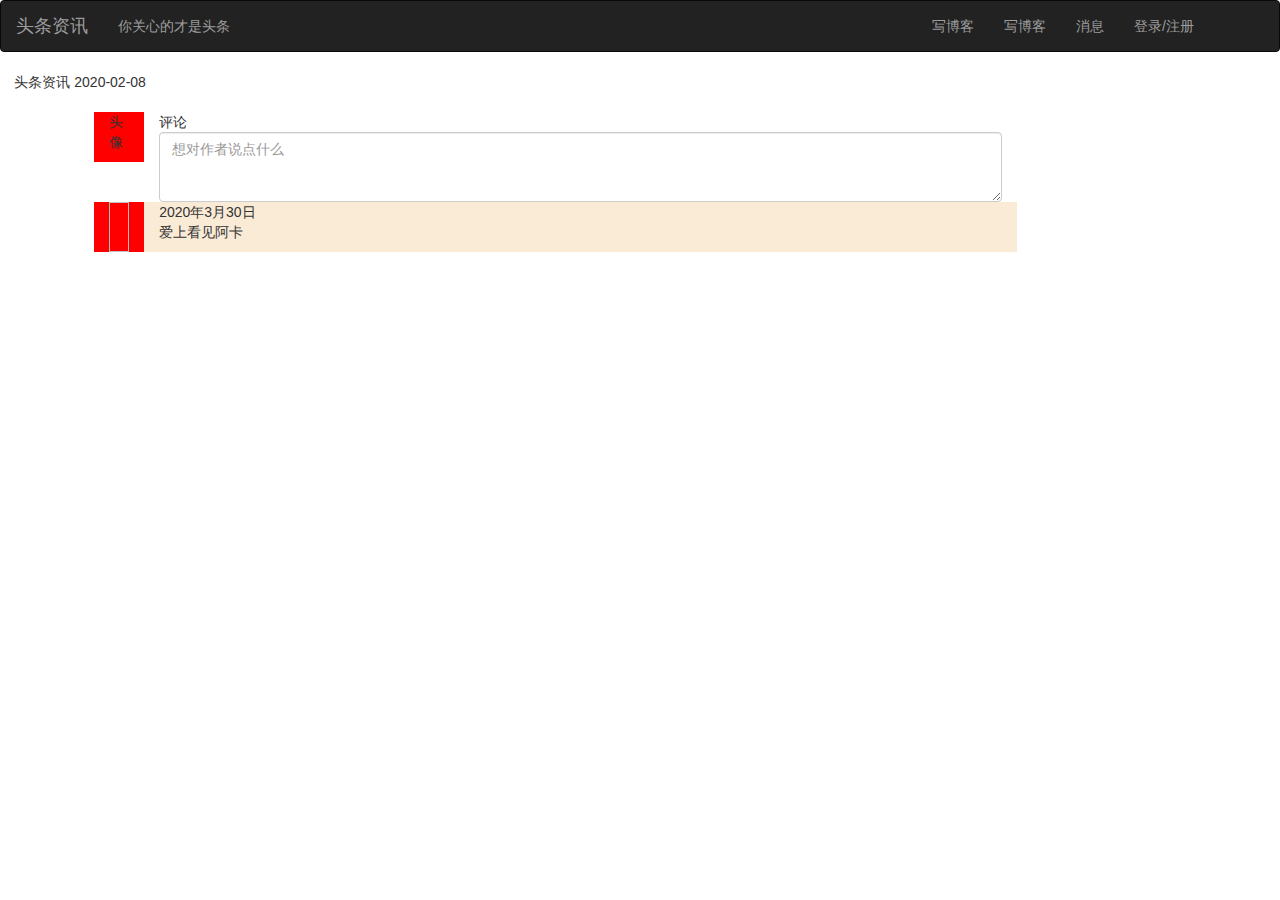
==== src/main/resources/templates/detail.html @ 4dbe5bbf "添加评论功能" ====
<!DOCTYPE html>
<html lang="en" xmlns:th="http://www.w3.org/1999/xhtml">
<head>
    <meta charset="UTF-8">
    <title>详情</title>
    <script src="https://cdn.jsdelivr.net/npm/jquery@1.12.4/dist/jquery.min.js"></script>
    <script src="https://cdn.jsdelivr.net/npm/bootstrap@3.3.7/dist/js/bootstrap.min.js"></script>
    <link href="https://cdn.jsdelivr.net/npm/bootstrap@3.3.7/dist/css/bootstrap.min.css" rel="stylesheet">
    <link rel="stylesheet" href="css/头条.css">
    <link rel="stylesheet" href="css/csdn.css">
</head>
<body>
<!-- 头部导航 -->
<nav class="navbar navbar-inverse">
    <div class="container-fluid">
        <div class="navbar-header">
            <button type="button" class="navbar-toggle collapsed" data-toggle="collapse"
                    data-target="#bs-example-navbar-collapse-1" aria-expanded="false">
                <span class="sr-only">Toggle navigation</span>
                <span class="icon-bar"></span>
                <span class="icon-bar"></span>
                <span class="icon-bar"></span>
            </button>
            <a class="navbar-brand" href="/">头条资讯</a>
            <p class="navbar-text">你关心的才是头条</p>
        </div>

        <!-- Collect the nav links, forms, and other content for toggling -->
        <div class="collapse navbar-collapse" id="bs-example-navbar-collapse-1">
            <ul class="nav navbar-nav navbar-right">

                <li th:if="${user} == null"><a href="/toLogin">写博客</a></li>
                <li th:if="${user} != null"><a href="/toWrite">写博客</a></li>

                <li class="dropdown xs">
                    <a href="#" class="dropdown-toggle" id="hg" data-toggle="dropdown" role="button"
                       aria-haspopup="true" aria-expanded="false">
                        消息
                    </a>
                    <ul class="dropdown-menu dropdown-menu-list" id="dropdown-menu-list">
                        <li><a href="#">公告</a></li>
                        <li><a href="#">评论</a></li>
                        <li><a href="#">关注</a></li>
                        <li><a href="#">点赞</a></li>
                        <li><a href="#">点赞</a></li>
                        <li><a href="#">私信</a></li>
                        <li><a href="#">回答</a></li>
                        <li><a href="#">系统通知</a></li>
                        <li><a href="#">消息设置</a></li>
                    </ul>
                </li>

                <input type="hidden" id="userId" th:value="${user.getUserId()}">
                <li th:if="${user} == null"><a th:href="@{/toLogin}">登录/注册</a></li>
                <li th:if="${user} != null" class="dropdown xs">
                    <a href="#" class="dropdown-toggle" data-toggle="dropdown" role="button" aria-haspopup="true"
                       aria-expanded="false">
                        <div class="title-img">
                            <img th:src="${user.getHeadUrl()}" width="25px" class="user_tit">
                        </div>
                    </a>
                    <ul class="dropdown-menu dropdown-menu-list">
                        <li><a href="/toEditor">修改头像</a></li>
                        <li role="separator" class="divider"></li>
                        <li><a id="logout" href="/user/logout">退出</a></li>
                    </ul>
                </li>
                <!--                <li><img th:if="${user} != null" th:src="${user.getHeadUrl()}" width="25px" class="user_tit"></img></li>-->
            </ul>
        </div><!-- /.navbar-collapse -->
    </div><!-- /.container-fluid -->
</nav>

<!-- 主体部分 -->
<div class="w">
    <!-- 头条资讯 -->
    <div class="container-fluid hd">
        <div class="row">
            <i class="hd_icon"></i>
            <span class="hd_tt">头条资讯</span>
            <span class="hd_time">2020-02-08</span>
        </div>
    </div>
    <!-- 主体 -->
    <!-- 行 -->
    <div class="row border_bottom">
        <!-- 文字部分 -->
        <div class="col-lg-1 col-md-2 col-xs-2 bd_text">
            <div class="bd_text">
                <input type="hidden" id="blogId" th:value="${blog.getBlogId()}">
                <h1 th:text="${blog.title}"></h1>
                <p th:utext="${blog.article}"></p>
            </div>
        </div>
    </div>
</div>

<div class="row">
    <div class="col-md-1 col-md-offset-1" style="background: red ;width: 50px;height: 50px">头像</div>
    <div class="col-md-8 ">
        <span>评论</span>
        <textarea type="text" class="form-control " id="content" placeholder="想对作者说点什么" style="height: 70px" ></textarea>
        <div style="display: none" id="selectcode">
            <ul class="nav navbar-nav">
                <li class="dropdown">
                    <button href="#" class="dropdown-toggle" data-toggle="dropdown" role="button" aria-haspopup="true" aria-expanded="false">添加代码片段<span class="caret"></span></button>
                    <ul class="dropdown-menu">
                        <li id="HTML"><a href="#">HTML</a></li>
                        <li id="CSS"><a href="#">CSS</a></li>
                        <li id="JS"><a href="#">JS</a></li>
                        <li id="JAVA"><a href="#">JAVA</a></li>
                        <li id="PYTHON"><a href="#">PYTHON</a></li>
                        <li id="PLAIN"><a href="#">其它</a></li>
                    </ul>
                </li>
            </ul>
            <button id="send" style="float: right;background: red;opacity: 0.7;color: whitesmoke">发表评论</button>
        </div>
    </div>

</div>

<div th:if="${mapMap} != null" th:each="map : ${mapMap.values()}" class="row">
    <img th:src="${user.getHeadUrl()}" class="col-md-1 col-md-offset-1" style="background: red ;width: 50px;height: 50px"></img>
    <div style="background: antiquewhite;height: 50px" class="col-md-8 ">
        <date th:text="${map.get('comment').getCreateDate()}">2020年3月30日</date>
        <br>
        <span th:text="${map.get('comment').getContent()}">爱上看见阿卡</span>
    </div>
</div>
<script type="text/javascript">
$(function () {
    var userId = $("#userId").val();
    var blogId = $("#blogId").val();
    $("#send").click(function () {
        $.post({
            url: "/detail",
            dataType: "json",
            data: {
                content: $("#content").val(),
                userId: userId,
                blogId: blogId
            },
            success: function () {
                console.log("success");
                location.href = "/toDetail?blogId="+blogId

                // 下面可以异步
                //getid(id).innerHTML = datastr; 这个是原生js的写法
                //$("#"+id).html(datastr); //这个是jquery写法
            },
            error: function () {
                console.log("error");
            }
        })
    });
});




    var code=document.getElementById("selectcode");
    var content=document.getElementById("content");
    var html=document.getElementById("HTML");
    var css=document.getElementById("CSS");
    var js=document.getElementById("JS");
    var java=document.getElementById("JAVA");
    var python=document.getElementById("PYTHON");
    var plain=document.getElementById("PLAIN");
    content.onfocus=function(){
        code.style.display="block";
    };
    html.onclick=function(){
        content.value=content.value+"[code=html]" + "\n\n"+ "[/code]";
    };
    css.onclick=function(){
        content.value=content.value+"[code=css]" + "\n\n"+ "[/code]";
    };
    js.onclick=function(){
        content.value=content.value+"[code=javascript]" + "\n\n"+ "[/code]";
    };
    java.onclick=function(){
        content.value=content.value+"[code=java]" + "\n\n"+ "[/code]";
    };
    python.onclick=function(){
        content.value=content.value+"[code=python]" + "\n\n"+ "[/code]";
    };
    plain.onclick=function(){
        content.value=content.value+"[code=plain] "+ "\n\n"+ "[/code]";
    }

</script>
</body>
</html>
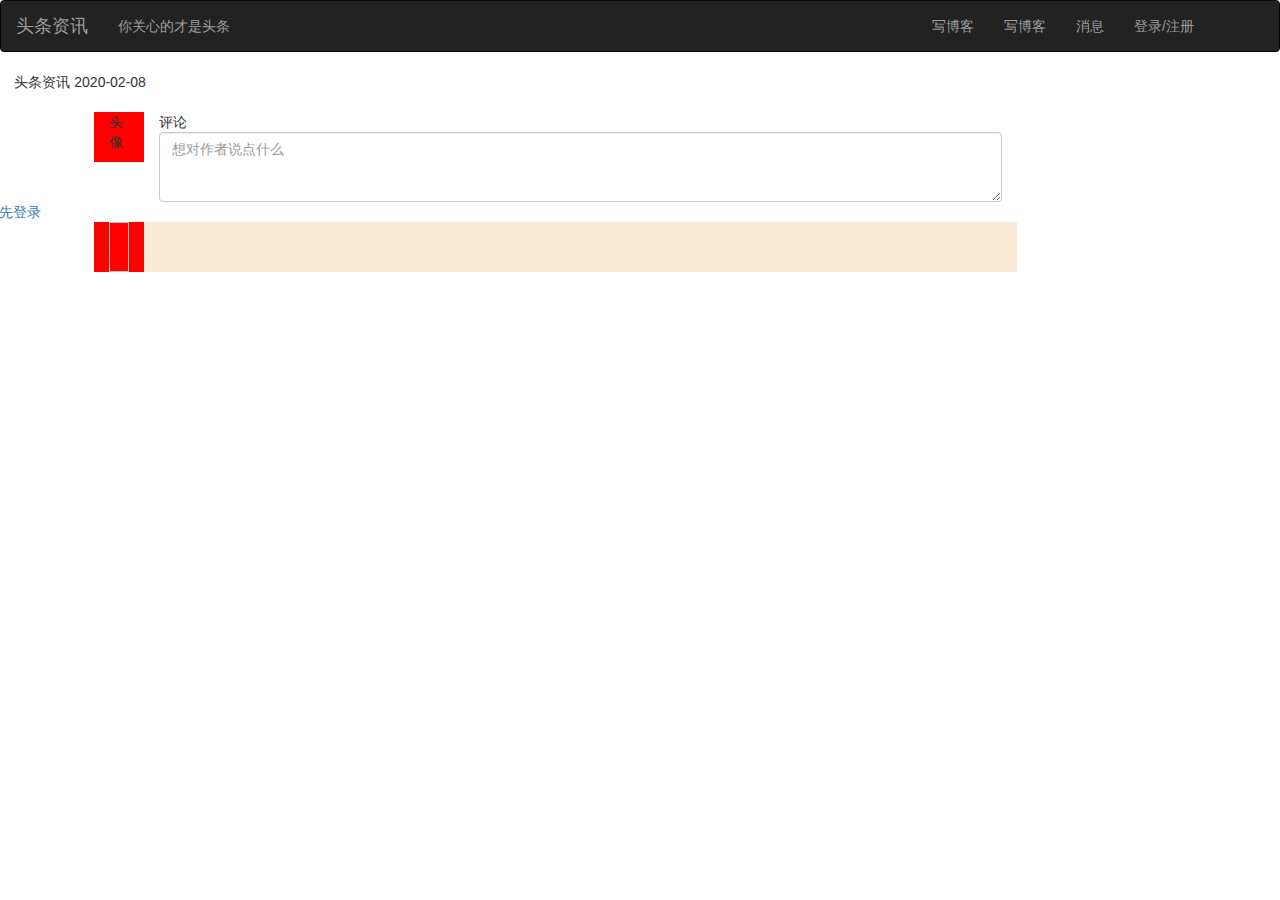
==== commit a4a8f18e: "优化评论功能" ====
--- a/src/main/resources/templates/detail.html
+++ b/src/main/resources/templates/detail.html
@@ -50,7 +50,7 @@
                     </ul>
                 </li>
 
-                <input type="hidden" id="userId" th:value="${user.getUserId()}">
+                <input th:if="${user} != null" type="hidden" id="userId" th:value="${user.getUserId()}">
                 <li th:if="${user} == null"><a th:href="@{/toLogin}">登录/注册</a></li>
                 <li th:if="${user} != null" class="dropdown xs">
                     <a href="#" class="dropdown-toggle" data-toggle="dropdown" role="button" aria-haspopup="true"
@@ -95,7 +95,7 @@
     </div>
 </div>
 
-<div class="row">
+<div th:if="${user} != null" class="row">
     <div class="col-md-1 col-md-offset-1" style="background: red ;width: 50px;height: 50px">头像</div>
     <div class="col-md-8 ">
         <span>评论</span>
@@ -119,13 +119,15 @@
     </div>
 
 </div>
-
+<div th:if="${user} == null" class="row">
+    <a th:href="@{/toLogin}" type="button">请先登录</a>
+</div>
 <div th:if="${mapMap} != null" th:each="map : ${mapMap.values()}" class="row">
-    <img th:src="${user.getHeadUrl()}" class="col-md-1 col-md-offset-1" style="background: red ;width: 50px;height: 50px"></img>
+    <img th:src="${map.get('user').getHeadUrl()}" class="col-md-1 col-md-offset-1" style="background: red ;width: 50px;height: 50px"></img>
     <div style="background: antiquewhite;height: 50px" class="col-md-8 ">
-        <date th:text="${map.get('comment').getCreateDate()}">2020年3月30日</date>
+        <span th:text="${map.get('comment').getCreateDate()}"></span>
         <br>
-        <span th:text="${map.get('comment').getContent()}">爱上看见阿卡</span>
+        <span th:text="${map.get('comment').getContent()}"></span>
     </div>
 </div>
 <script type="text/javascript">
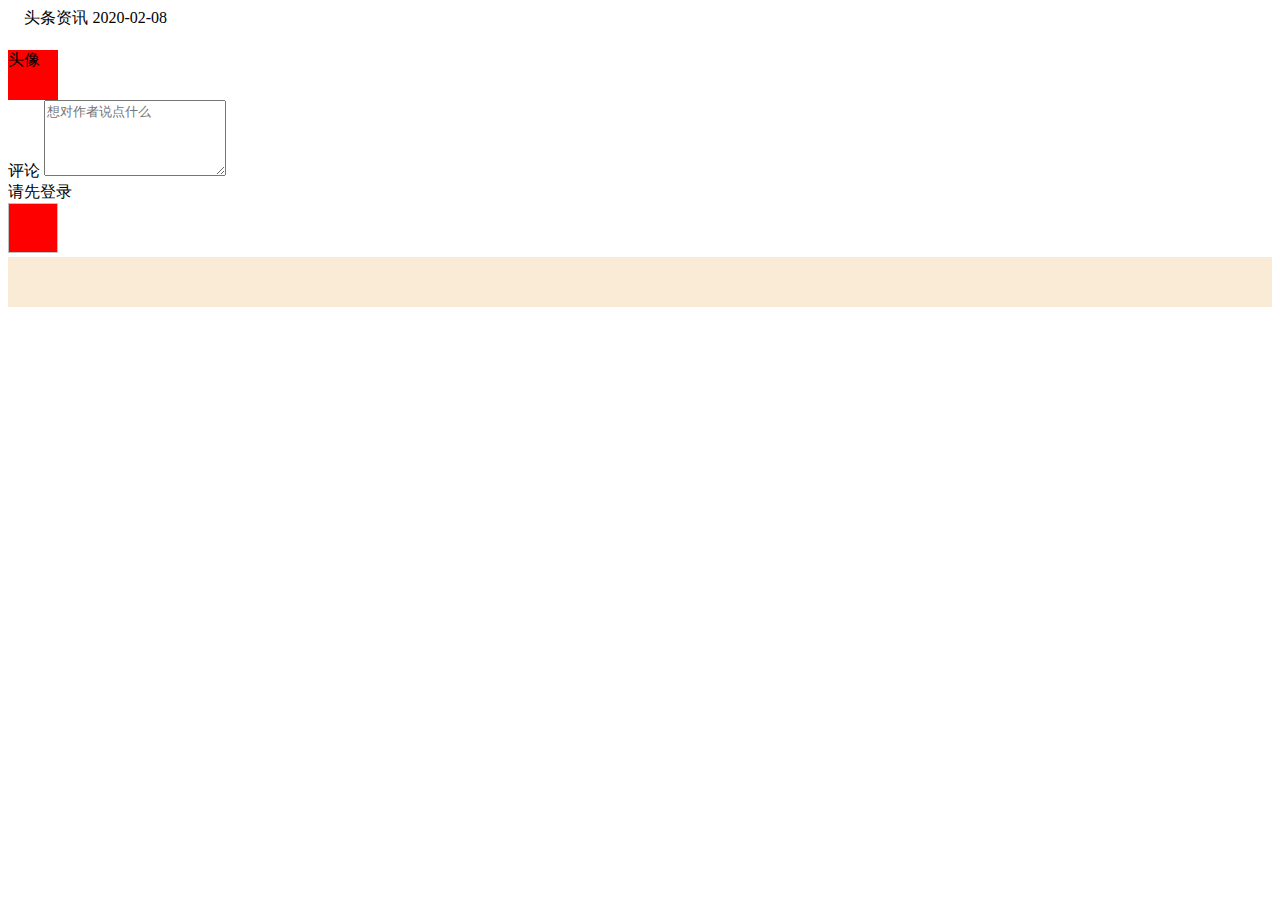
==== commit 2dd0ec64: "抽取头部公共部分" ====
--- a/src/main/resources/templates/detail.html
+++ b/src/main/resources/templates/detail.html
@@ -1,76 +1,12 @@
 <!DOCTYPE html>
-<html lang="en" xmlns:th="http://www.w3.org/1999/xhtml">
+<html lang="en" xmlns:th="http://www.thymeleaf.org">
 <head>
     <meta charset="UTF-8">
     <title>详情</title>
-    <script src="https://cdn.jsdelivr.net/npm/jquery@1.12.4/dist/jquery.min.js"></script>
-    <script src="https://cdn.jsdelivr.net/npm/bootstrap@3.3.7/dist/js/bootstrap.min.js"></script>
-    <link href="https://cdn.jsdelivr.net/npm/bootstrap@3.3.7/dist/css/bootstrap.min.css" rel="stylesheet">
-    <link rel="stylesheet" href="css/头条.css">
-    <link rel="stylesheet" href="css/csdn.css">
+    <!-- 头部导航 -->
+    <div th:replace="~{header :: myhead}"></div>
 </head>
 <body>
-<!-- 头部导航 -->
-<nav class="navbar navbar-inverse">
-    <div class="container-fluid">
-        <div class="navbar-header">
-            <button type="button" class="navbar-toggle collapsed" data-toggle="collapse"
-                    data-target="#bs-example-navbar-collapse-1" aria-expanded="false">
-                <span class="sr-only">Toggle navigation</span>
-                <span class="icon-bar"></span>
-                <span class="icon-bar"></span>
-                <span class="icon-bar"></span>
-            </button>
-            <a class="navbar-brand" href="/">头条资讯</a>
-            <p class="navbar-text">你关心的才是头条</p>
-        </div>
-
-        <!-- Collect the nav links, forms, and other content for toggling -->
-        <div class="collapse navbar-collapse" id="bs-example-navbar-collapse-1">
-            <ul class="nav navbar-nav navbar-right">
-
-                <li th:if="${user} == null"><a href="/toLogin">写博客</a></li>
-                <li th:if="${user} != null"><a href="/toWrite">写博客</a></li>
-
-                <li class="dropdown xs">
-                    <a href="#" class="dropdown-toggle" id="hg" data-toggle="dropdown" role="button"
-                       aria-haspopup="true" aria-expanded="false">
-                        消息
-                    </a>
-                    <ul class="dropdown-menu dropdown-menu-list" id="dropdown-menu-list">
-                        <li><a href="#">公告</a></li>
-                        <li><a href="#">评论</a></li>
-                        <li><a href="#">关注</a></li>
-                        <li><a href="#">点赞</a></li>
-                        <li><a href="#">点赞</a></li>
-                        <li><a href="#">私信</a></li>
-                        <li><a href="#">回答</a></li>
-                        <li><a href="#">系统通知</a></li>
-                        <li><a href="#">消息设置</a></li>
-                    </ul>
-                </li>
-
-                <input th:if="${user} != null" type="hidden" id="userId" th:value="${user.getUserId()}">
-                <li th:if="${user} == null"><a th:href="@{/toLogin}">登录/注册</a></li>
-                <li th:if="${user} != null" class="dropdown xs">
-                    <a href="#" class="dropdown-toggle" data-toggle="dropdown" role="button" aria-haspopup="true"
-                       aria-expanded="false">
-                        <div class="title-img">
-                            <img th:src="${user.getHeadUrl()}" width="25px" class="user_tit">
-                        </div>
-                    </a>
-                    <ul class="dropdown-menu dropdown-menu-list">
-                        <li><a href="/toEditor">修改头像</a></li>
-                        <li role="separator" class="divider"></li>
-                        <li><a id="logout" href="/user/logout">退出</a></li>
-                    </ul>
-                </li>
-                <!--                <li><img th:if="${user} != null" th:src="${user.getHeadUrl()}" width="25px" class="user_tit"></img></li>-->
-            </ul>
-        </div><!-- /.navbar-collapse -->
-    </div><!-- /.container-fluid -->
-</nav>
-
 <!-- 主体部分 -->
 <div class="w">
     <!-- 头条资讯 -->
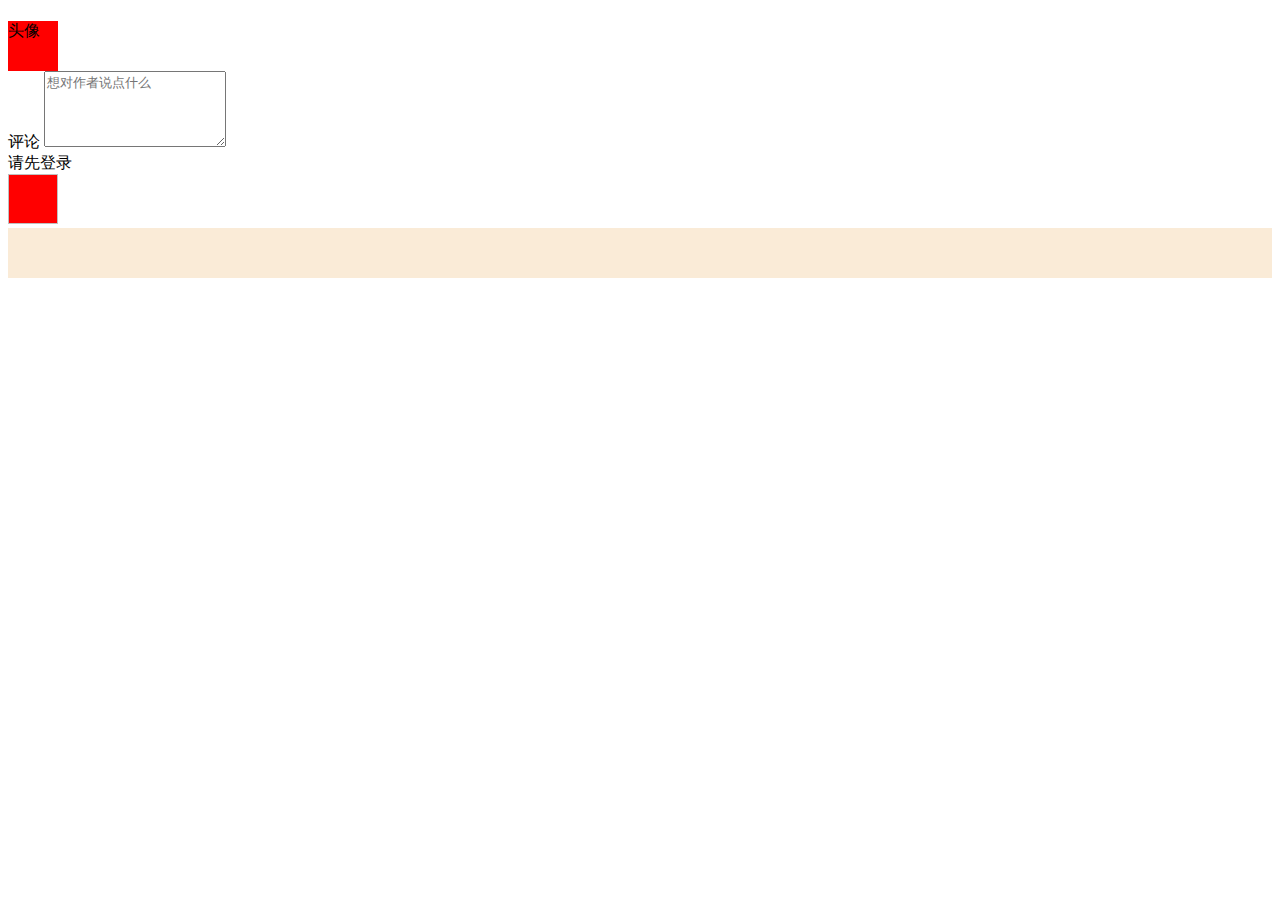
==== commit 745c6783: "redis使用连接池" ====
--- a/src/main/resources/templates/detail.html
+++ b/src/main/resources/templates/detail.html
@@ -9,14 +9,6 @@
 <body>
 <!-- 主体部分 -->
 <div class="w">
-    <!-- 头条资讯 -->
-    <div class="container-fluid hd">
-        <div class="row">
-            <i class="hd_icon"></i>
-            <span class="hd_tt">头条资讯</span>
-            <span class="hd_time">2020-02-08</span>
-        </div>
-    </div>
     <!-- 主体 -->
     <!-- 行 -->
     <div class="row border_bottom">
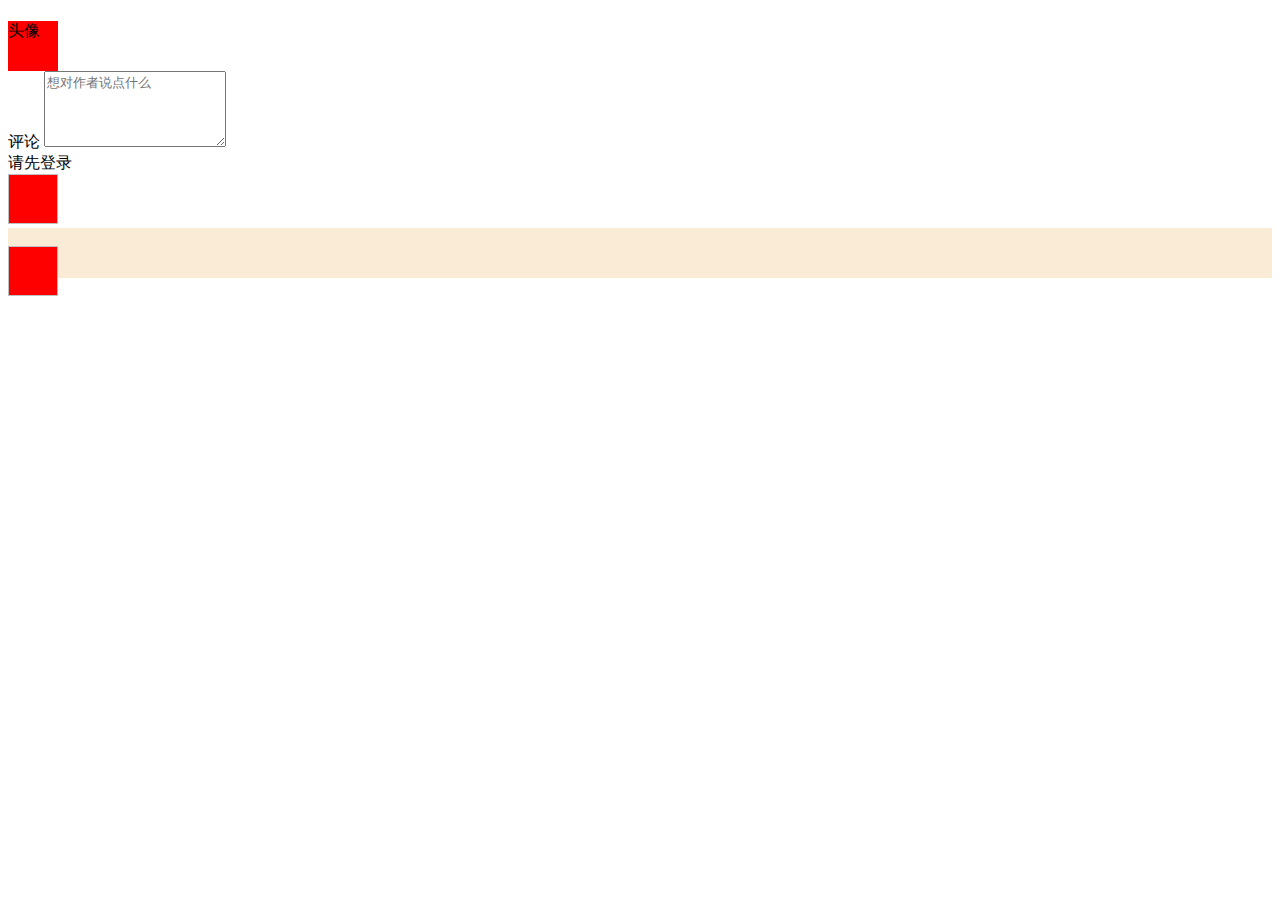
==== commit bf13d336: "添加回复功能后端实现" ====
--- a/src/main/resources/templates/detail.html
+++ b/src/main/resources/templates/detail.html
@@ -56,6 +56,17 @@
         <span th:text="${map.get('comment').getCreateDate()}"></span>
         <br>
         <span th:text="${map.get('comment').getContent()}"></span>
+
+        <div  th:if="${map.get('allMap')} != null" th:each="map1 : ${map.get('allMap').values()}">
+            <img th:src="${map1.get('user').getHeadUrl()}" class="col-md-1 col-md-offset-1" style="background: red ;width: 50px;height: 50px"></img>
+            <div>
+                <span th:text="${map1.get('comment').getCreateDate()}"></span>
+                <br><br>
+                <span th:text="${map1.get('comment').getContent()}"></span>
+            </div>
+
+        </div>
+
     </div>
 </div>
 <script type="text/javascript">
@@ -69,7 +80,8 @@
             data: {
                 content: $("#content").val(),
                 userId: userId,
-                blogId: blogId
+                blogId: blogId,
+                parentId: -1//
             },
             success: function () {
                 console.log("success");
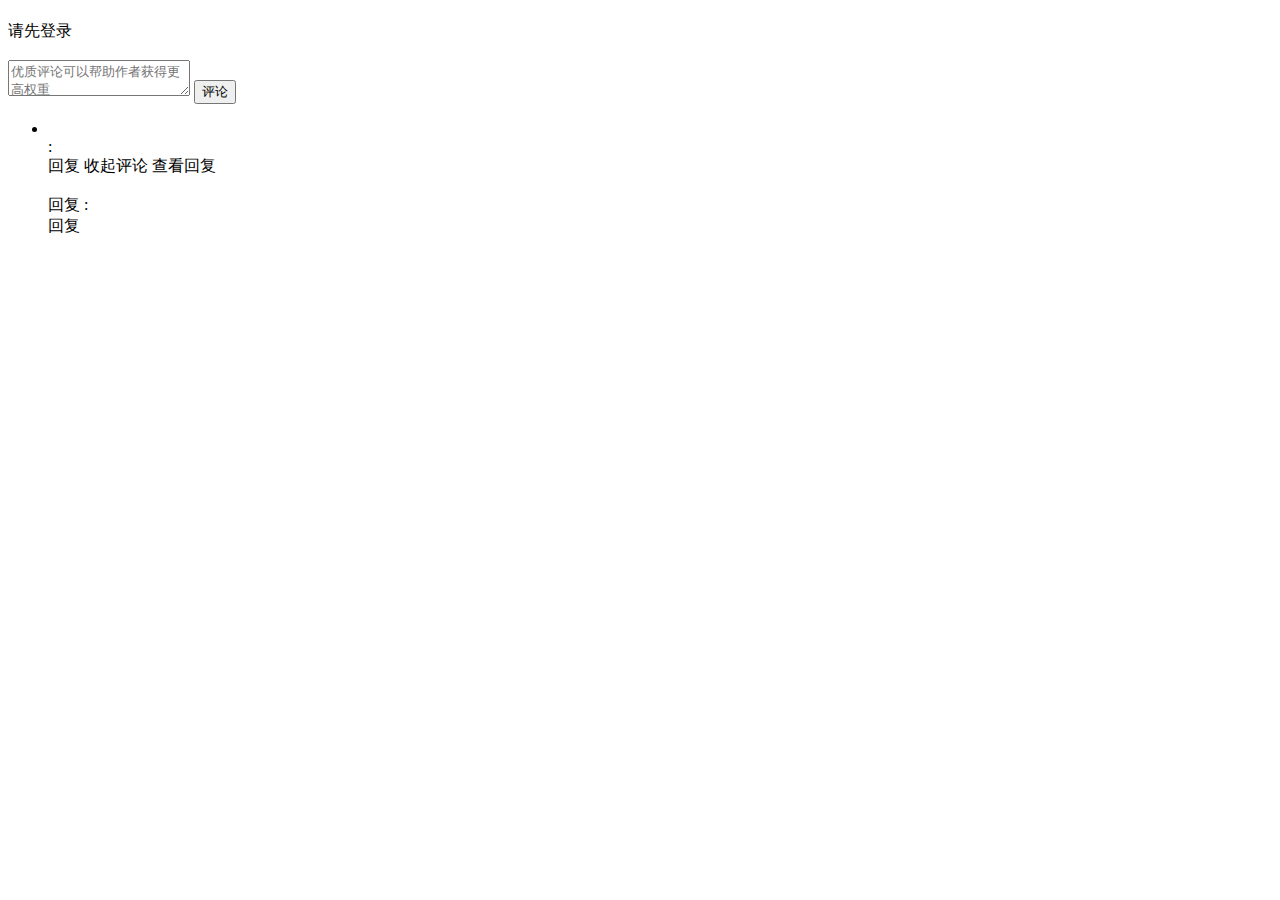
==== commit e64c60e9: "添加评论前端内容" ====
--- a/src/main/resources/templates/detail.html
+++ b/src/main/resources/templates/detail.html
@@ -3,6 +3,7 @@
 <head>
     <meta charset="UTF-8">
     <title>详情</title>
+    <link rel="stylesheet" href="css/comment.css">
     <!-- 头部导航 -->
     <div th:replace="~{header :: myhead}"></div>
 </head>
@@ -15,6 +16,9 @@
         <!-- 文字部分 -->
         <div class="col-lg-1 col-md-2 col-xs-2 bd_text">
             <div class="bd_text">
+                <!-- 获取用户id -->
+                <input th:if="${user} != null" type="hidden" id="userId" th:value="${user.getUserId()}">
+                <!--获取博客id-->
                 <input type="hidden" id="blogId" th:value="${blog.getBlogId()}">
                 <h1 th:text="${blog.title}"></h1>
                 <p th:utext="${blog.article}"></p>
@@ -23,114 +27,222 @@
     </div>
 </div>
 
-<div th:if="${user} != null" class="row">
-    <div class="col-md-1 col-md-offset-1" style="background: red ;width: 50px;height: 50px">头像</div>
-    <div class="col-md-8 ">
-        <span>评论</span>
-        <textarea type="text" class="form-control " id="content" placeholder="想对作者说点什么" style="height: 70px" ></textarea>
-        <div style="display: none" id="selectcode">
-            <ul class="nav navbar-nav">
-                <li class="dropdown">
-                    <button href="#" class="dropdown-toggle" data-toggle="dropdown" role="button" aria-haspopup="true" aria-expanded="false">添加代码片段<span class="caret"></span></button>
-                    <ul class="dropdown-menu">
-                        <li id="HTML"><a href="#">HTML</a></li>
-                        <li id="CSS"><a href="#">CSS</a></li>
-                        <li id="JS"><a href="#">JS</a></li>
-                        <li id="JAVA"><a href="#">JAVA</a></li>
-                        <li id="PYTHON"><a href="#">PYTHON</a></li>
-                        <li id="PLAIN"><a href="#">其它</a></li>
-                    </ul>
-                </li>
-            </ul>
-            <button id="send" style="float: right;background: red;opacity: 0.7;color: whitesmoke">发表评论</button>
-        </div>
-    </div>
-
-</div>
 <div th:if="${user} == null" class="row">
     <a th:href="@{/toLogin}" type="button">请先登录</a>
 </div>
-<div th:if="${mapMap} != null" th:each="map : ${mapMap.values()}" class="row">
-    <img th:src="${map.get('user').getHeadUrl()}" class="col-md-1 col-md-offset-1" style="background: red ;width: 50px;height: 50px"></img>
-    <div style="background: antiquewhite;height: 50px" class="col-md-8 ">
-        <span th:text="${map.get('comment').getCreateDate()}"></span>
-        <br>
-        <span th:text="${map.get('comment').getContent()}"></span>
-
-        <div  th:if="${map.get('allMap')} != null" th:each="map1 : ${map.get('allMap').values()}">
-            <img th:src="${map1.get('user').getHeadUrl()}" class="col-md-1 col-md-offset-1" style="background: red ;width: 50px;height: 50px"></img>
-            <div>
-                <span th:text="${map1.get('comment').getCreateDate()}"></span>
-                <br><br>
-                <span th:text="${map1.get('comment').getContent()}"></span>
-            </div>
-
+
+<div class="comment-box" >
+    <!-- 单独的一个评论框 -->
+    <div th:if="${user} != null"  class="comment-edit-box clearfix">
+        <div class="user-img">
+            <img th:src="${user.getHeadUrl()}"></img>
         </div>
-
+        <textarea class="comment-content" placeholder="优质评论可以帮助作者获得更高权重"></textarea>
+        <input type="button" class="bt-comment-show" value="评论">
+    </div>
+
+    <!-- 评论回复列表 -->
+    <div th:if="${mapMap} != null" th:each="map : ${mapMap.values()}" class="comment-list-container">
+        <div class="comment-list-box">
+            <ul class="comment-list">
+                <li class="comment-line-box">
+                    <img th:src="${map.get('user').getHeadUrl()}"></img>
+                    <div class="right-box clearfix">
+                        <span th:text="${map.get('user').getUsername()}" class="name"></span>
+                        <span>:</span>
+                        <span th:text="${map.get('comment').getContent()}" class="new-comment"></span>
+                        <span th:text="${map.get('comment').getCreateDate()}" class="date"></span>
+                        <input type="hidden" id="parentId" th:value="${map.get('comment').getCommentId()}">
+                        <div class="new-opt-box">
+                            <span id="btn-reply" class="btn-reply">回复</span>
+                            <span class="close-reply">收起评论</span>
+                            <span th:if="${map.get('allMap').size()} != 0" class="read-reply">查看回复</span>
+                        </div>
+                        <div th:if="${map.get('allMap').size()} != 0" th:each="map1 : ${map.get('allMap').values()}" class="reply-box clearfix">
+                            <img th:src="${map1.get('user').getHeadUrl()}"></img>
+                            <div class="right-box ">
+                                <div class="new-info-box">
+                                    <span th:text="${map1.get('user').getUsername()}" class="name"></span>
+                                    <span class="text">回复</span>
+                                    <span th:text="${map1.get('user1').getUsername()}" class="nick-name"></span>
+                                    <span>:</span>
+                                    <span th:text="${map1.get('comment').getContent()}" class="new-comment"></span>
+                                    <span th:text="${map1.get('comment').getCreateDate()}" class="date"></span>
+                                    <input type="hidden" id="parentId1" th:value="${map1.get('comment').getCommentId()}">
+                                    <div class="new-opt-box">
+                                        <span id="btn-reply1" class="btn-reply">回复</span>
+                                    </div>
+                                </div>
+                            </div>
+                        </div>
+                    </div>
+                </li>
+            </ul>
+        </div>
     </div>
 </div>
-<script type="text/javascript">
-$(function () {
-    var userId = $("#userId").val();
-    var blogId = $("#blogId").val();
-    $("#send").click(function () {
-        $.post({
-            url: "/detail",
-            dataType: "json",
-            data: {
-                content: $("#content").val(),
-                userId: userId,
-                blogId: blogId,
-                parentId: -1//
-            },
-            success: function () {
-                console.log("success");
-                location.href = "/toDetail?blogId="+blogId
-
-                // 下面可以异步
-                //getid(id).innerHTML = datastr; 这个是原生js的写法
-                //$("#"+id).html(datastr); //这个是jquery写法
-            },
-            error: function () {
-                console.log("error");
+
+<script>
+    $(function () {
+        var content;
+        var parentId = -1;
+        // 展开评论
+        $(".read-reply").on("click", function() {
+            $(this).siblings().show()
+            $(this).hide()
+            $(this).parents(".right-box").find(".reply-box").show();
+        })
+        ///收起评论
+        $(".close-reply").on("click", function() {
+            $(this).siblings(".read-reply").show()
+            $(this).hide();
+            $(this).siblings(".btn-reply").hide();
+            $(this).parents(".right-box").find(".reply-box").hide();
+        })
+        $(".bt-comment-show").click(function () {
+            if ($(".comment-content").val() == '') {
+                alert("请输入评论内容！");
+            } else {
+                content = $(".comment-content").val();
+                var userId = $("#userId").val();
+                var blogId = $("#blogId").val();
+                $.post({
+                    url: "/detail",
+                    dataType: "json",
+                    data: {
+                        content: content,
+                        userId: userId,
+                        blogId: blogId,
+                        parentId: parentId
+                    },
+                    success: function () {
+                        console.log("success");
+                        location.href = "/toDetail?blogId="+blogId
+                    },
+                    error: function () {
+                        console.log("error");
+                    }
+                });
+                $(".comment-content").val('');
             }
         })
-    });
-});
-
-
-
-
-    var code=document.getElementById("selectcode");
-    var content=document.getElementById("content");
-    var html=document.getElementById("HTML");
-    var css=document.getElementById("CSS");
-    var js=document.getElementById("JS");
-    var java=document.getElementById("JAVA");
-    var python=document.getElementById("PYTHON");
-    var plain=document.getElementById("PLAIN");
-    content.onfocus=function(){
-        code.style.display="block";
-    };
-    html.onclick=function(){
-        content.value=content.value+"[code=html]" + "\n\n"+ "[/code]";
-    };
-    css.onclick=function(){
-        content.value=content.value+"[code=css]" + "\n\n"+ "[/code]";
-    };
-    js.onclick=function(){
-        content.value=content.value+"[code=javascript]" + "\n\n"+ "[/code]";
-    };
-    java.onclick=function(){
-        content.value=content.value+"[code=java]" + "\n\n"+ "[/code]";
-    };
-    python.onclick=function(){
-        content.value=content.value+"[code=python]" + "\n\n"+ "[/code]";
-    };
-    plain.onclick=function(){
-        content.value=content.value+"[code=plain] "+ "\n\n"+ "[/code]";
-    }
-
+        $(".comment-list").on("click", "#btn-reply", function () {
+            $(".comment-content").focus();
+            parentId = $(this).parent().siblings('#parentId').val();
+        })
+        $(".comment-list").on("click", "#btn-reply1", function () {
+            $(".comment-content").focus();
+            parentId = $(this).parent().siblings('#parentId1').val();
+        })
+    })
 </script>
+
+
+<!--<div th:if="${user} != null" class="row">-->
+<!--    <div class="col-md-1 col-md-offset-1" style="background: red ;width: 50px;height: 50px">头像</div>-->
+<!--    <div class="col-md-8 ">-->
+<!--        <span>评论</span>-->
+<!--        <textarea type="text" class="form-control " id="content" placeholder="想对作者说点什么" style="height: 70px" ></textarea>-->
+<!--        <div style="display: none" id="selectcode">-->
+<!--            <ul class="nav navbar-nav">-->
+<!--                <li class="dropdown">-->
+<!--                    <button href="#" class="dropdown-toggle" data-toggle="dropdown" role="button" aria-haspopup="true" aria-expanded="false">添加代码片段<span class="caret"></span></button>-->
+<!--                    <ul class="dropdown-menu">-->
+<!--                        <li id="HTML"><a href="#">HTML</a></li>-->
+<!--                        <li id="CSS"><a href="#">CSS</a></li>-->
+<!--                        <li id="JS"><a href="#">JS</a></li>-->
+<!--                        <li id="JAVA"><a href="#">JAVA</a></li>-->
+<!--                        <li id="PYTHON"><a href="#">PYTHON</a></li>-->
+<!--                        <li id="PLAIN"><a href="#">其它</a></li>-->
+<!--                    </ul>-->
+<!--                </li>-->
+<!--            </ul>-->
+<!--            <button id="send" style="float: right;background: red;opacity: 0.7;color: whitesmoke">发表评论</button>-->
+<!--        </div>-->
+<!--    </div>-->
+<!--</div>-->
+
+<!--<div th:if="${mapMap} != null" th:each="map : ${mapMap.values()}" class="row">-->
+<!--    <img th:src="${map.get('user').getHeadUrl()}" class="col-md-1 col-md-offset-1" style="background: red ;width: 50px;height: 50px"></img>-->
+<!--    <div style="background: antiquewhite;height: 50px" class="col-md-8 ">-->
+<!--        <span th:text="${map.get('comment').getCreateDate()}"></span>-->
+<!--        <br>-->
+<!--        <span th:text="${map.get('comment').getContent()}"></span>-->
+
+<!--        <div  th:if="${map.get('allMap')} != null" th:each="map1 : ${map.get('allMap').values()}">-->
+<!--            <img th:src="${map1.get('user').getHeadUrl()}" class="col-md-1 col-md-offset-1" style="background: red ;width: 50px;height: 50px"></img>-->
+<!--            <div>-->
+<!--                <span th:text="${map1.get('comment').getCreateDate()}"></span>-->
+<!--                <br><br>-->
+<!--                <span th:text="${map1.get('comment').getContent()}"></span>-->
+<!--            </div>-->
+
+<!--        </div>-->
+
+<!--    </div>-->
+<!--</div>-->
+<!--<script type="text/javascript">-->
+<!--$(function () {-->
+<!--    var userId = $("#userId").val();-->
+<!--    var blogId = $("#blogId").val();-->
+<!--    $("#send").click(function () {-->
+<!--        $.post({-->
+<!--            url: "/detail",-->
+<!--            dataType: "json",-->
+<!--            data: {-->
+<!--                content: $("#content").val(),-->
+<!--                userId: userId,-->
+<!--                blogId: blogId,-->
+<!--                parentId: -1//-->
+<!--            },-->
+<!--            success: function () {-->
+<!--                console.log("success");-->
+<!--                location.href = "/toDetail?blogId="+blogId-->
+
+<!--                // 下面可以异步-->
+<!--                //getid(id).innerHTML = datastr; 这个是原生js的写法-->
+<!--                //$("#"+id).html(datastr); //这个是jquery写法-->
+<!--            },-->
+<!--            error: function () {-->
+<!--                console.log("error");-->
+<!--            }-->
+<!--        })-->
+<!--    });-->
+<!--});-->
+
+
+
+
+<!--    var code=document.getElementById("selectcode");-->
+<!--    var content=document.getElementById("content");-->
+<!--    var html=document.getElementById("HTML");-->
+<!--    var css=document.getElementById("CSS");-->
+<!--    var js=document.getElementById("JS");-->
+<!--    var java=document.getElementById("JAVA");-->
+<!--    var python=document.getElementById("PYTHON");-->
+<!--    var plain=document.getElementById("PLAIN");-->
+<!--    content.onfocus=function(){-->
+<!--        code.style.display="block";-->
+<!--    };-->
+<!--    html.onclick=function(){-->
+<!--        content.value=content.value+"[code=html]" + "\n\n"+ "[/code]";-->
+<!--    };-->
+<!--    css.onclick=function(){-->
+<!--        content.value=content.value+"[code=css]" + "\n\n"+ "[/code]";-->
+<!--    };-->
+<!--    js.onclick=function(){-->
+<!--        content.value=content.value+"[code=javascript]" + "\n\n"+ "[/code]";-->
+<!--    };-->
+<!--    java.onclick=function(){-->
+<!--        content.value=content.value+"[code=java]" + "\n\n"+ "[/code]";-->
+<!--    };-->
+<!--    python.onclick=function(){-->
+<!--        content.value=content.value+"[code=python]" + "\n\n"+ "[/code]";-->
+<!--    };-->
+<!--    plain.onclick=function(){-->
+<!--        content.value=content.value+"[code=plain] "+ "\n\n"+ "[/code]";-->
+<!--    }-->
+
+<!--</script>-->
 </body>
 </html>